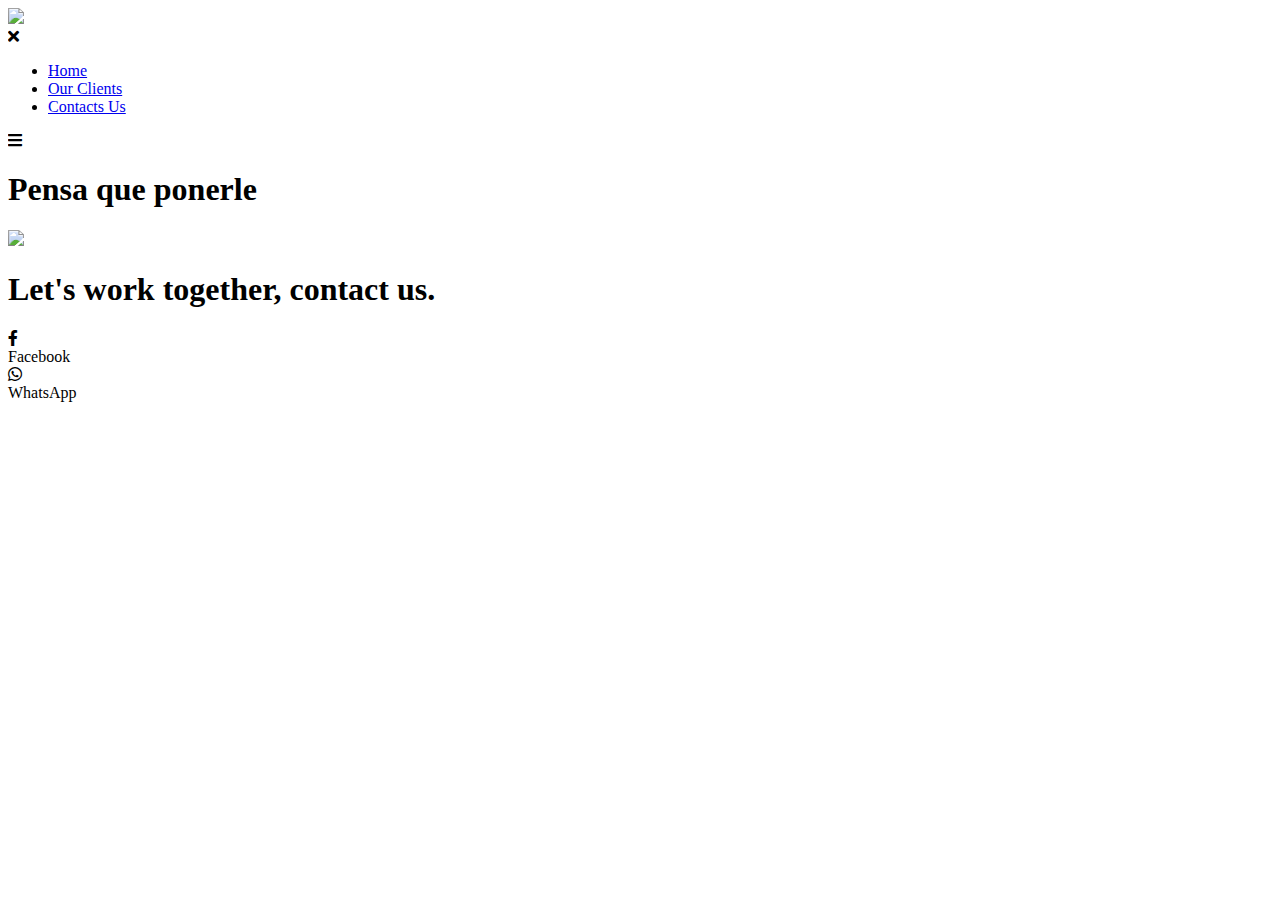
==== INDEX.html @ 04aecfdd "instagram CALA link deleted" ====
<!DOCTYPE html>
<html lang="en">
<head>
    <meta charset="UTF-8">
    <meta http-equiv="X-UA-Compatible" content="IE=edge">
    <meta name="viewport" content="width=device-width, initial-scale=1.0">
    <link href="https://fonts.googleapis.com/css2?family=Fira+Sans:wght@400;900&family=Poppins:wght@300;500;700&display=swap" rel="stylesheet">
    <link rel="stylesheet" href="./css/STYLE.css">
      <link rel="stylesheet" href="https://cdnjs.cloudflare.com/ajax/libs/font-awesome/5.15.3/css/all.min.css"/>
    <script src="https://kit.fontawesome.com/a076d05399.js"></script>
    <link rel="stylesheet" href="https://cdn.jsdelivr.net/npm/@fortawesome/fontawesome-free@5.15.4/css/fontawesome.min.css">
    <link
    rel="stylesheet"
    href="https://unpkg.com/swiper/swiper-bundle.min.css"
    />
</head>

<body>
    <section class="header">
        <nav>
            <img src="./IMAGENES/IMAGEN3.png">
                <div class="nav-links" id="navLinks">
                    <i class="fa fa-times" onclick="hidemenu()"></i>
                    <ul>
                        <li>
                            <a href="#">Home</a>
                        </li>
                        <li>
                            <a href="#OurClients">Our Clients</a>
                        </li>
                        <li>
                            <a href="#ContactUs">Contacts Us</a>
                        </li>
                    </ul>
                </div>
                <i class="fa fa-bars" onclick="showmenu()"></i>
            </nav>
                <div class="text-box">
                    <h1>Pensa que ponerle</h1>
                </div>
    </section>

    <script>
        var navLinks = document.getElementById('navLinks');

        function showmenu(){
            navLinks.style.right="0";
        }
        function hidemenu(){
            navLinks.style.right="-200px";
        }
    </script>
    <div class="slider-client" id="OurClients">
        <div class="swiper ">
            <div class="swiper-wrapper">
              <div class="swiper-slide">
                  <a href="./cala.html"><img src="./IMAGENES/CALA.jpg"></a>
              </div>
              <div class="swiper-slide">
                <a href="" target="_blank"><img src="./IMAGENES/HierbaBuenaLogofront.jpg"></a>
              </div>
              <div class="swiper-slide">
                <a href="https://www.instagram.com/calasv_/" target="_blank"><img src="./IMAGENES/AlfaYOmegaFront.jpg"></a>
              </div>
            </div>
          </div>
      
          <!-- Swiper JS -->
          <script src="https://unpkg.com/swiper/swiper-bundle.min.js"></script>
          <script src="./js/SLIDE.js"></script>
    </div>
</body>
<footer id="ContactUs">     
    <div class="social" id="ContactUs">
        <h1>Let's work together, contact us.</h1>
        <div class="wrapper">
            <div class="button">
                <div class="icon"><i class="fab fa-facebook-f"></i></div>
                <span>Facebook</span>
            </div> 
            <div class="button">
                <div class="icon"><i class="fab fa-whatsapp"></i></div>
                <span>WhatsApp</span>
            </div>     
        </div>
    </div>
</footer>
</html>
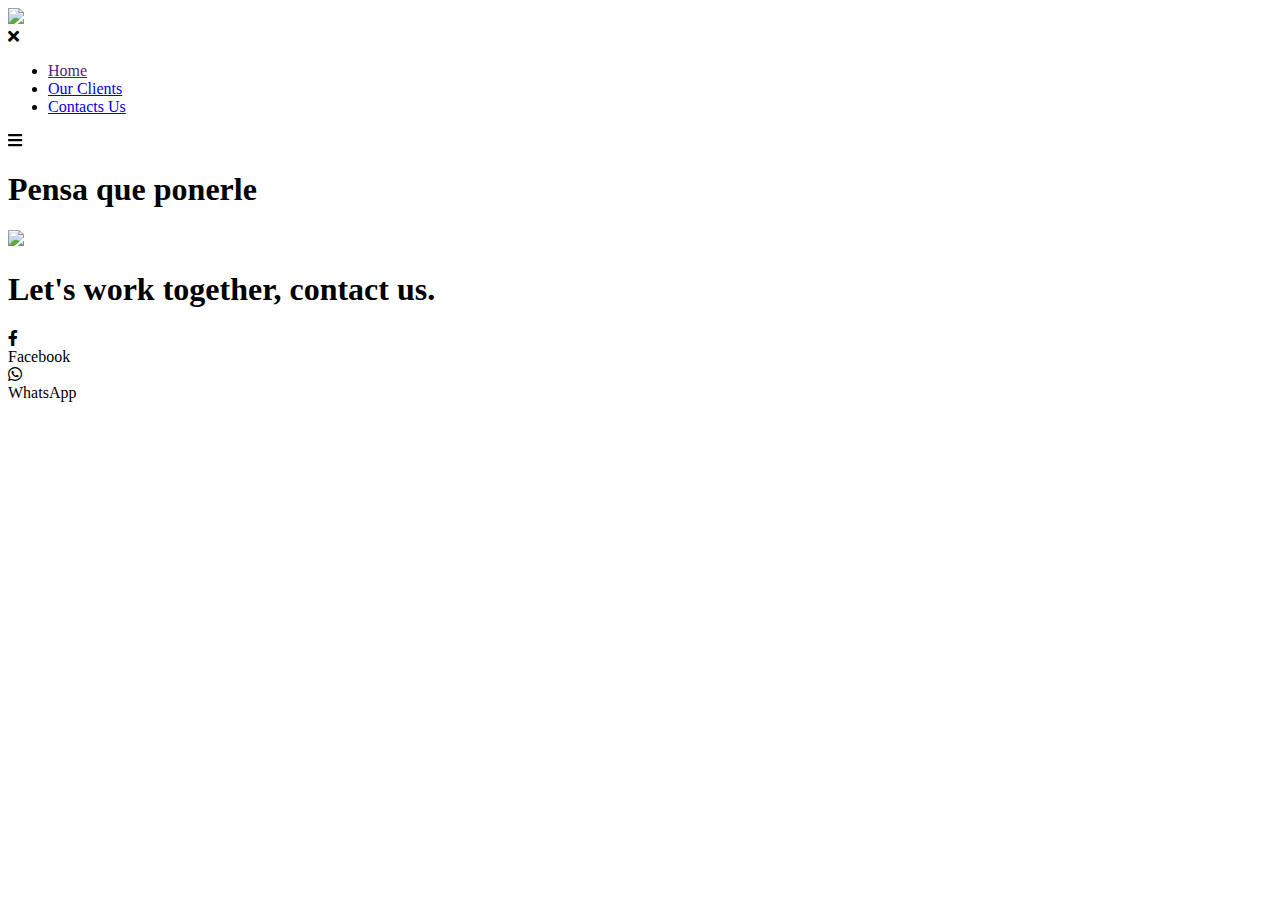
==== commit 3c37df1c: "URL (COMIT CHANGE)" ====
--- a/INDEX.html
+++ b/INDEX.html
@@ -23,7 +23,7 @@
                     <i class="fa fa-times" onclick="hidemenu()"></i>
                     <ul>
                         <li>
-                            <a href="#">Home</a>
+                            <a href="">Home</a>
                         </li>
                         <li>
                             <a href="#OurClients">Our Clients</a>
@@ -44,10 +44,10 @@
         var navLinks = document.getElementById('navLinks');
 
         function showmenu(){
-            navLinks.style.right="0";
+            navLinks.style.right="0", navLinks.style.display="";
         }
         function hidemenu(){
-            navLinks.style.right="-200px";
+            navLinks.style.right="-200px", navLinks.style.display="none";
         }
     </script>
     <div class="slider-client" id="OurClients">
